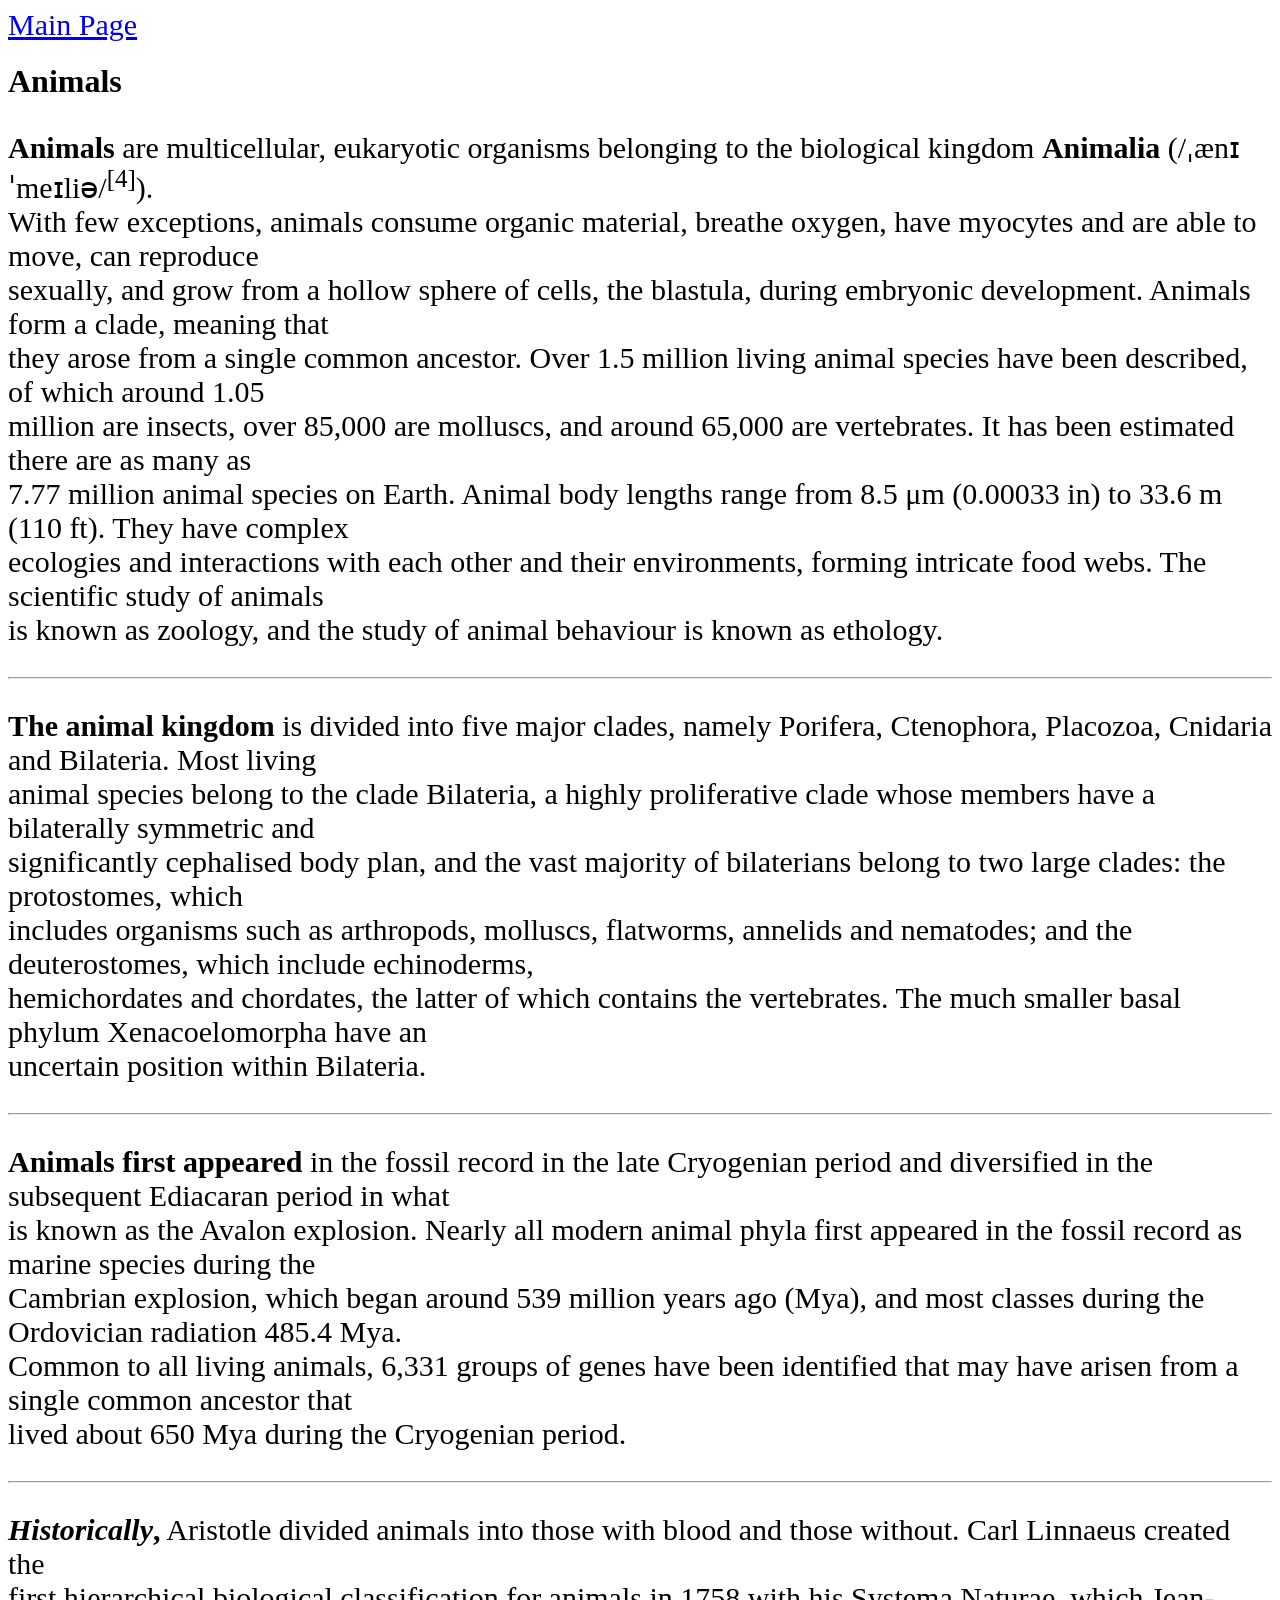
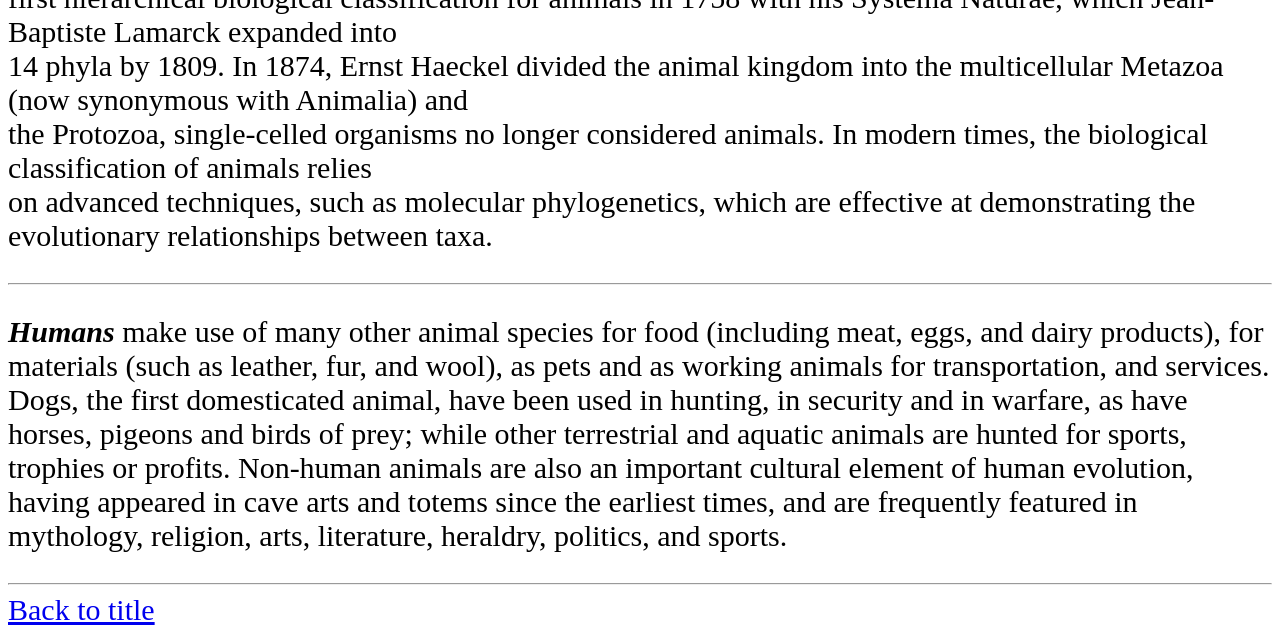
==== hw2/index.html @ e411f5c6 "hw1" ====
<!DOCTYPE html>
<html lang="en" xmlns="http://www.w3.org/1999/html">
<head>
    <meta charset="UTF-8">
    <title>Title</title>
</head>
<body>
<a href="main.html" style="font-size: 30px">Main Page</a>
<h1 id="title">
    Animals
</h1>
<p style="font-size: 30px">
    <strong>Animals</strong> are multicellular, eukaryotic organisms belonging to the biological kingdom <strong>Animalia</strong> (/ˌænɪˈmeɪliə/<sup>[4]</sup>). <br>With few exceptions, animals consume organic material, breathe oxygen, have myocytes and are able to move, can reproduce <br>sexually, and grow from a hollow sphere of cells, the blastula, during embryonic development. Animals form a clade, meaning that <br> they arose from a single common ancestor. Over 1.5 million living animal species have been described, of which around 1.05  <br> million are insects, over 85,000 are molluscs, and around 65,000 are vertebrates. It has been estimated there are as many as <br>7.77 million animal species on Earth. Animal body lengths range from 8.5 μm (0.00033 in) to 33.6 m (110 ft). They have complex <br>ecologies and interactions with each other and their environments, forming intricate food webs. The scientific study of animals <br>is known as zoology, and the study of animal behaviour is known as ethology.
</p>
<hr>
<p style="font-size: 30px">
    <strong>The animal kingdom</strong> is divided into five major clades, namely Porifera, Ctenophora, Placozoa, Cnidaria and Bilateria. Most living <br>animal species belong to the clade Bilateria, a highly proliferative clade whose members have a bilaterally symmetric and <br>significantly cephalised body plan, and the vast majority of bilaterians belong to two large clades: the protostomes, which <br>includes organisms such as arthropods, molluscs, flatworms, annelids and nematodes; and the deuterostomes, which include echinoderms,<br> hemichordates and chordates, the latter of which contains the vertebrates. The much smaller basal phylum Xenacoelomorpha have an <br>uncertain position within Bilateria.
</p>
<hr>
<p style="font-size: 30px">
    <strong>Animals first appeared</strong> in the fossil record in the late Cryogenian period and diversified in the subsequent Ediacaran period in what <br>is known as the Avalon explosion. Nearly all modern animal phyla first appeared in the fossil record as marine species during the <br>Cambrian explosion, which began around 539 million years ago (Mya), and most classes during the Ordovician radiation 485.4 Mya. <br>Common to all living animals, 6,331 groups of genes have been identified that may have arisen from a single common ancestor that <br>lived about 650 Mya during the Cryogenian period.
</p>
<hr>
<p style="font-size: 30px">
    <strong><em>Historically</em>,</strong> Aristotle divided animals into those with blood and those without. Carl Linnaeus created the <br>first hierarchical biological classification for animals in 1758 with his Systema Naturae, which Jean-Baptiste Lamarck expanded into <br>14 phyla by 1809. In 1874, Ernst Haeckel divided the animal kingdom into the multicellular Metazoa (now synonymous with Animalia) and<br> the Protozoa, single-celled organisms no longer considered animals. In modern times, the biological classification of animals relies<br> on advanced techniques, such as molecular phylogenetics, which are effective at demonstrating the evolutionary relationships between taxa.
</p>
<hr>
<p style="font-size: 30px">
    <strong><em>Humans</em></strong> make use of many other animal species for food (including meat, eggs, and dairy products), for materials (such as leather, fur, and wool), as pets and as working animals for transportation, and services. Dogs, the first domesticated animal, have been used in hunting, in security and in warfare, as have horses, pigeons and birds of prey; while other terrestrial and aquatic animals are hunted for sports, trophies or profits. Non-human animals are also an important cultural element of human evolution, having appeared in cave arts and totems since the earliest times, and are frequently featured in mythology, religion, arts, literature, heraldry, politics, and sports.
</p>
<hr>
<a href="#title" style="font-size: 30px">
    Back to title
</a>
</body>
</html>
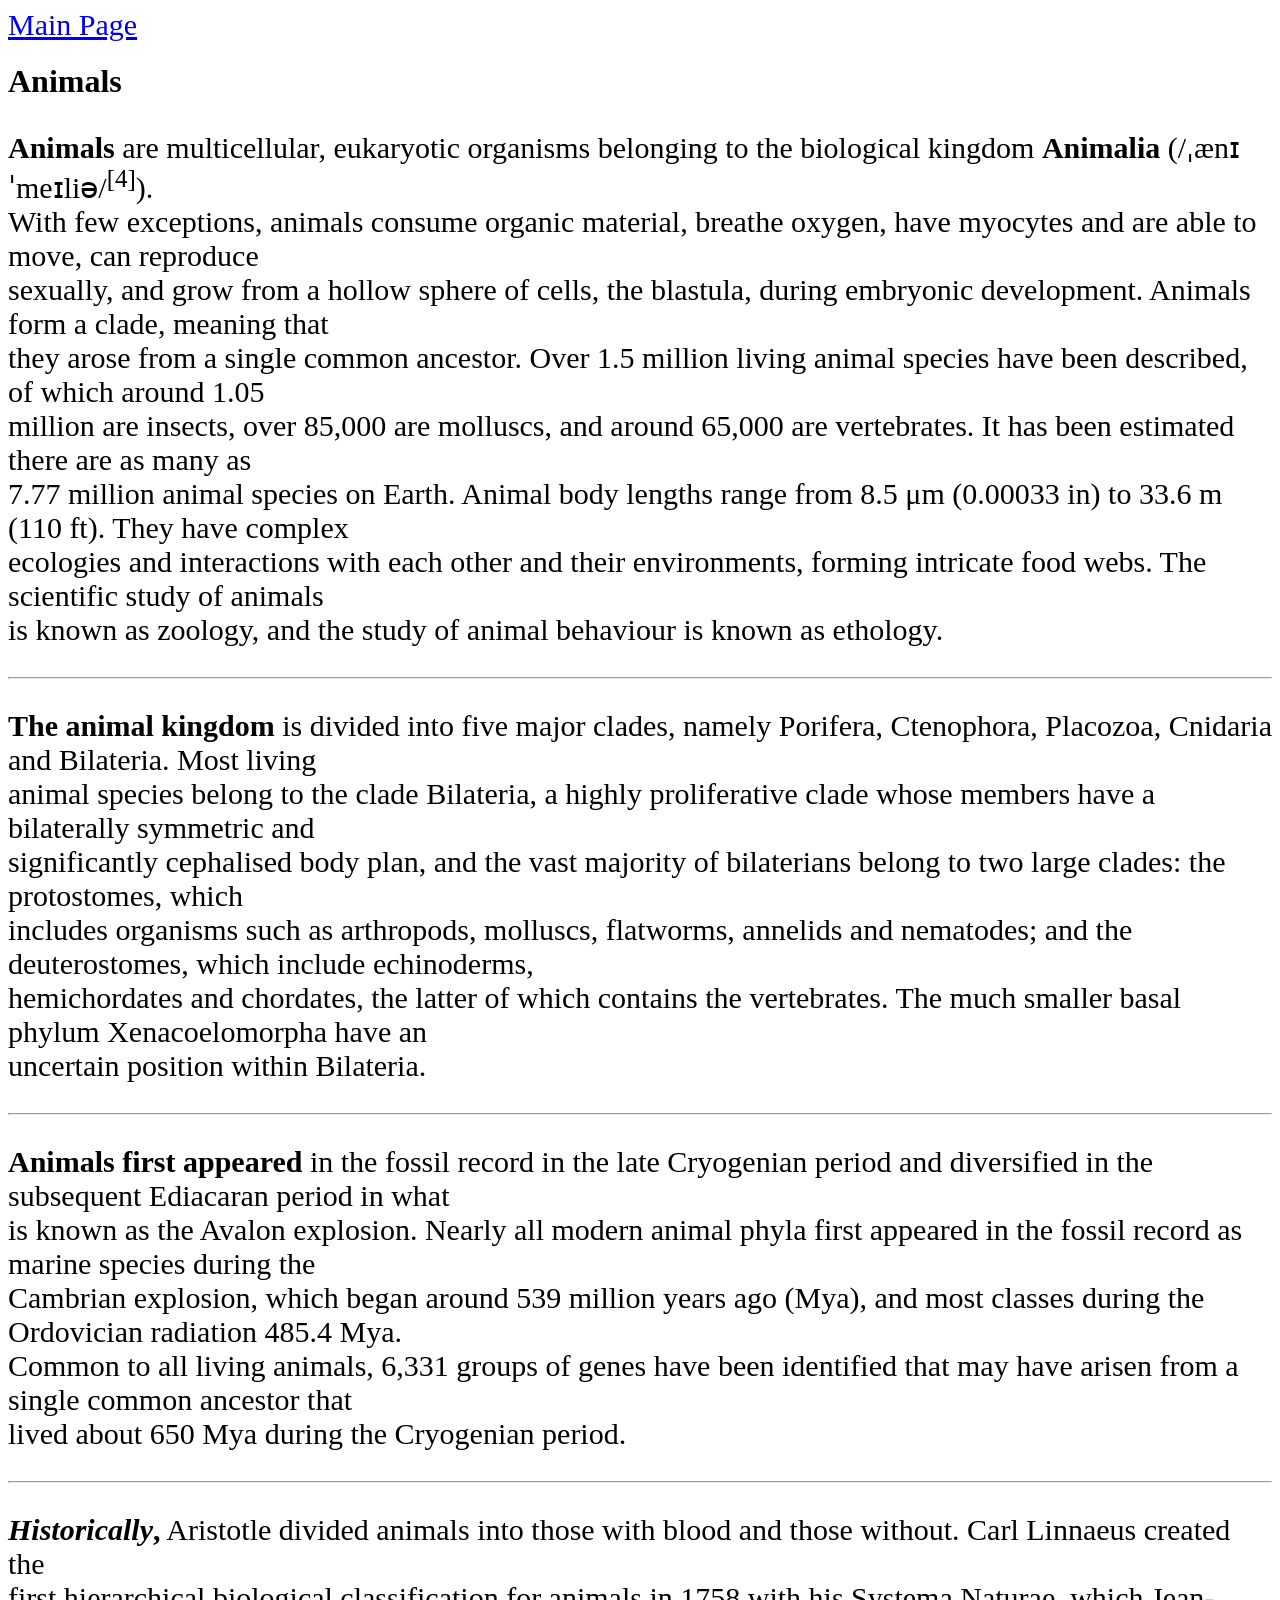
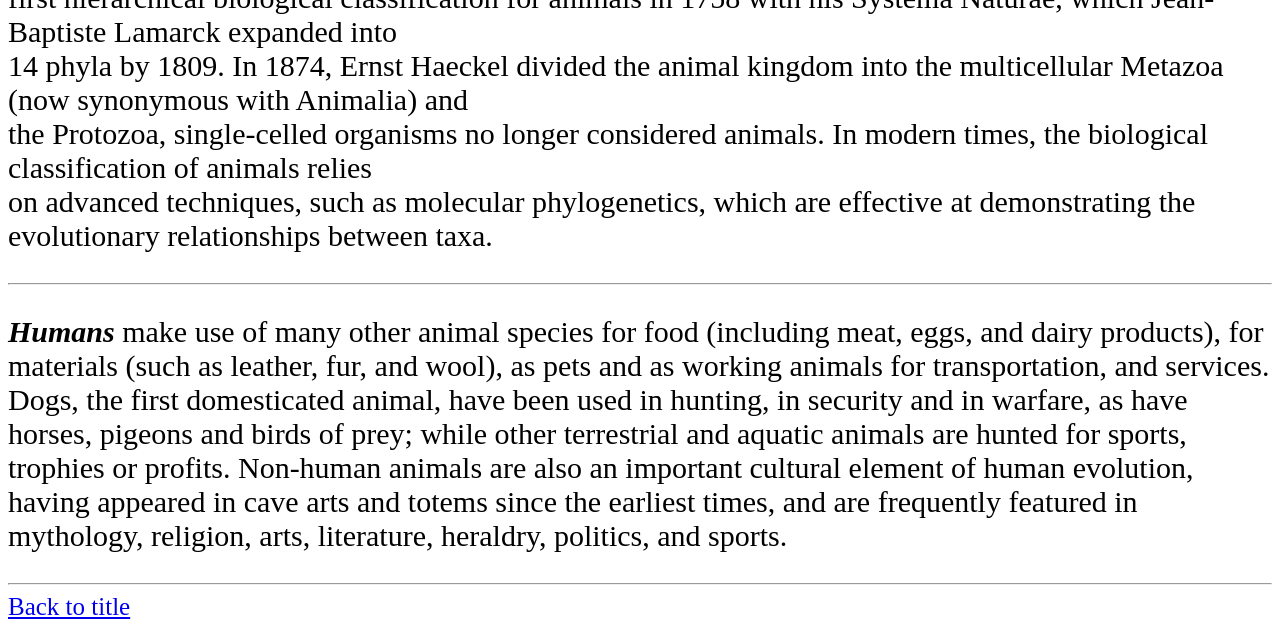
==== commit 897cfabf: "hw2" ====
--- a/hw2/index.html
+++ b/hw2/index.html
@@ -29,7 +29,7 @@
     <strong><em>Humans</em></strong> make use of many other animal species for food (including meat, eggs, and dairy products), for materials (such as leather, fur, and wool), as pets and as working animals for transportation, and services. Dogs, the first domesticated animal, have been used in hunting, in security and in warfare, as have horses, pigeons and birds of prey; while other terrestrial and aquatic animals are hunted for sports, trophies or profits. Non-human animals are also an important cultural element of human evolution, having appeared in cave arts and totems since the earliest times, and are frequently featured in mythology, religion, arts, literature, heraldry, politics, and sports.
 </p>
 <hr>
-<a href="#title" style="font-size: 30px">
+<a href="#title" style="font-size: 25px">
     Back to title
 </a>
 </body>
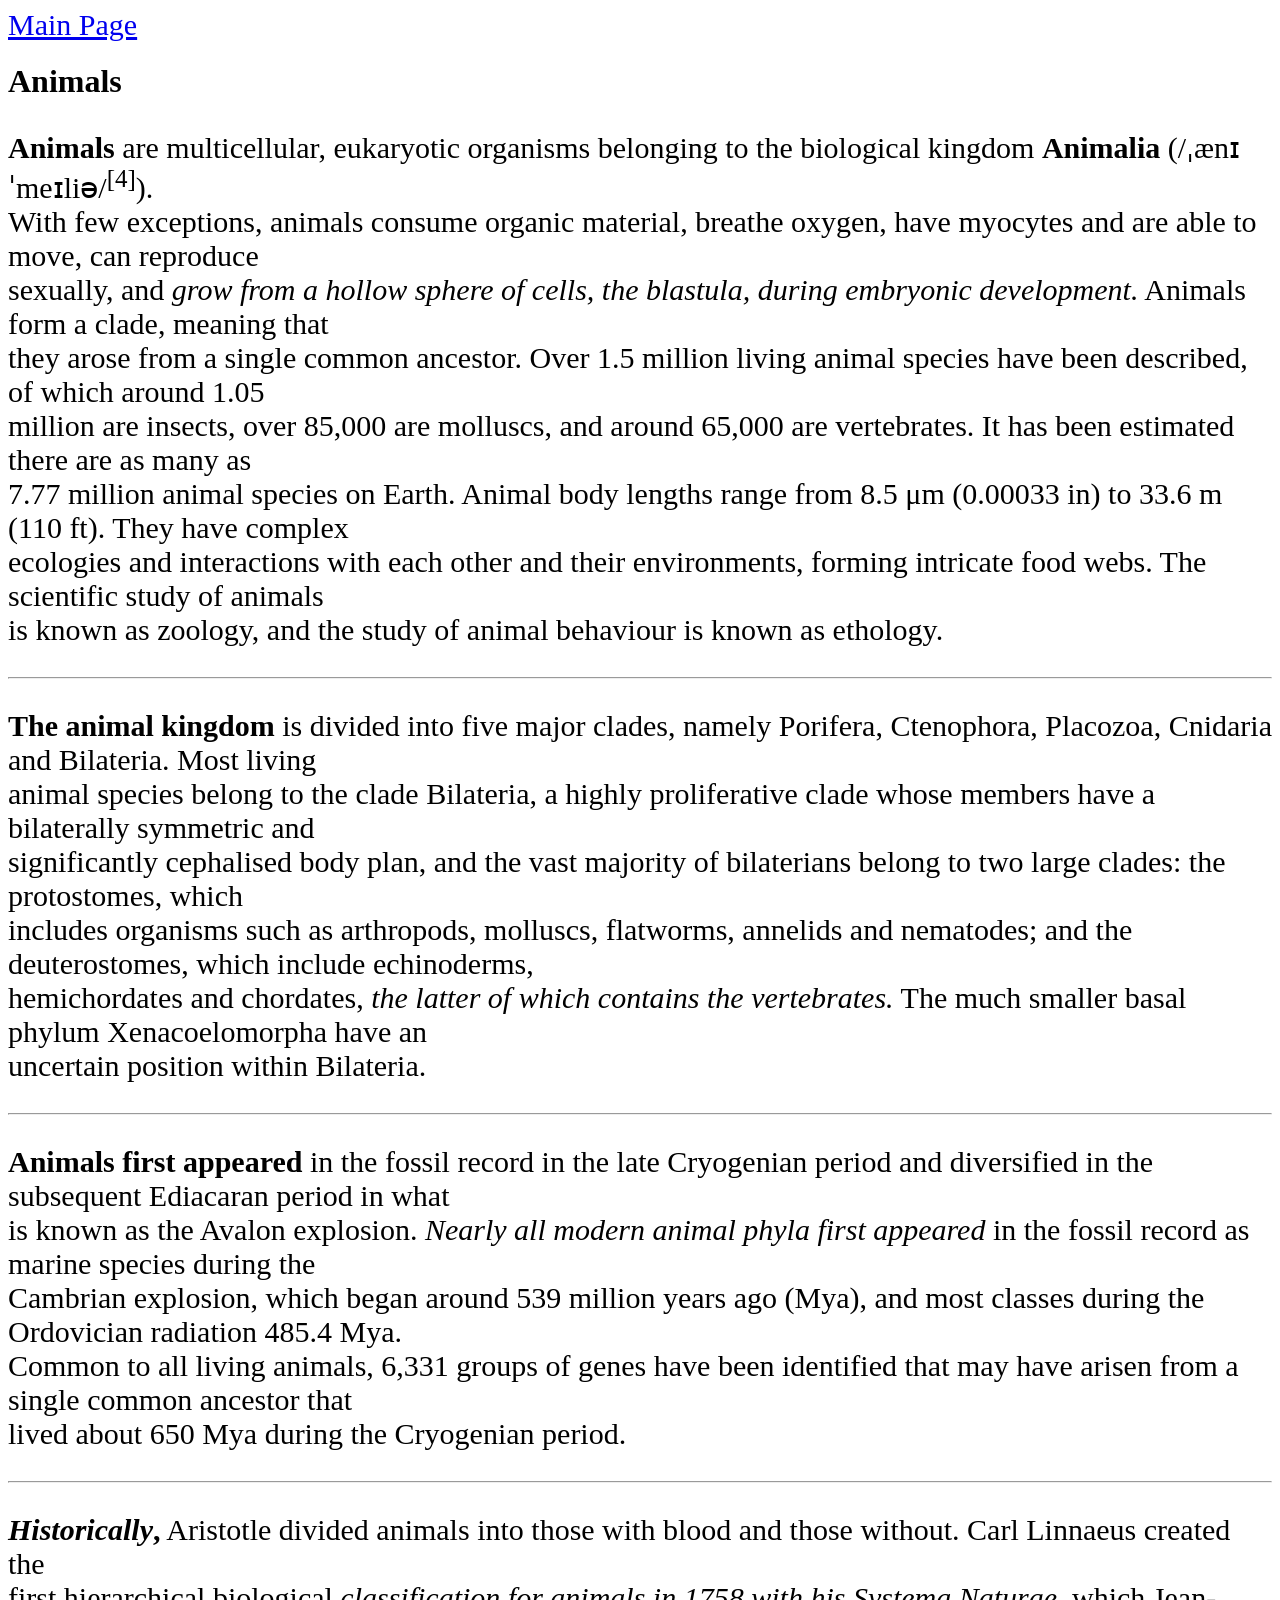
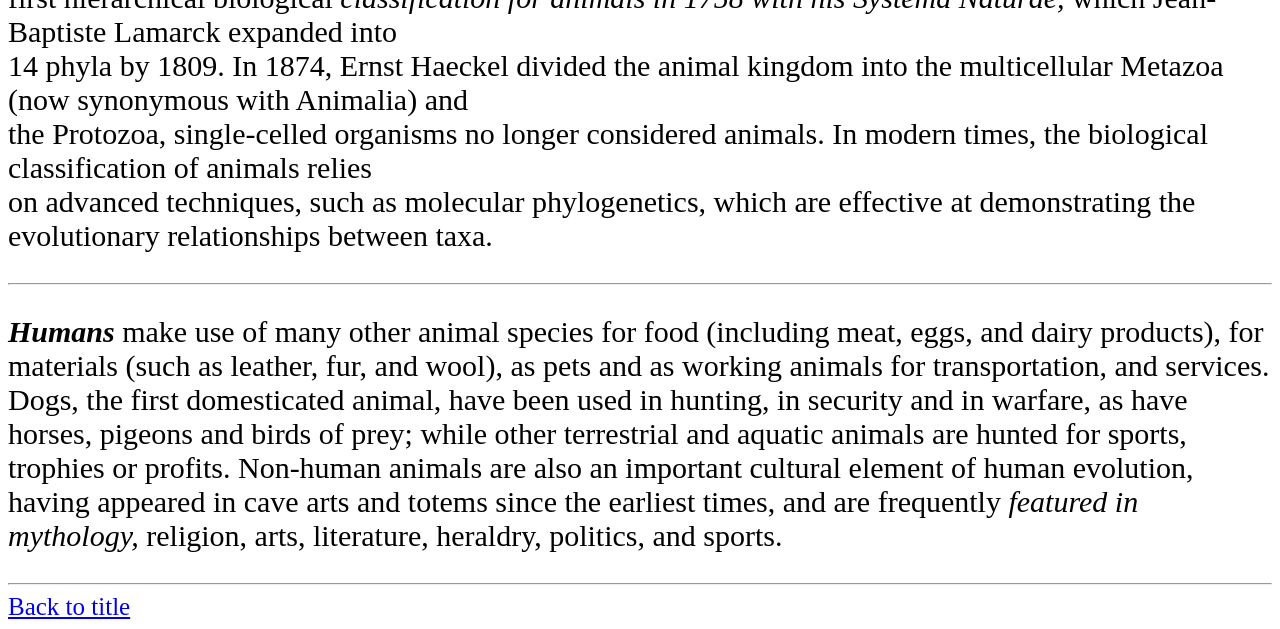
==== commit 23cebb1a: "hw2" ====
--- a/hw2/index.html
+++ b/hw2/index.html
@@ -10,23 +10,23 @@
     Animals
 </h1>
 <p style="font-size: 30px">
-    <strong>Animals</strong> are multicellular, eukaryotic organisms belonging to the biological kingdom <strong>Animalia</strong> (/ˌænɪˈmeɪliə/<sup>[4]</sup>). <br>With few exceptions, animals consume organic material, breathe oxygen, have myocytes and are able to move, can reproduce <br>sexually, and grow from a hollow sphere of cells, the blastula, during embryonic development. Animals form a clade, meaning that <br> they arose from a single common ancestor. Over 1.5 million living animal species have been described, of which around 1.05  <br> million are insects, over 85,000 are molluscs, and around 65,000 are vertebrates. It has been estimated there are as many as <br>7.77 million animal species on Earth. Animal body lengths range from 8.5 μm (0.00033 in) to 33.6 m (110 ft). They have complex <br>ecologies and interactions with each other and their environments, forming intricate food webs. The scientific study of animals <br>is known as zoology, and the study of animal behaviour is known as ethology.
+    <strong>Animals</strong> are multicellular, eukaryotic organisms belonging to the biological kingdom <strong>Animalia</strong> (/ˌænɪˈmeɪliə/<sup>[4]</sup>). <br>With few exceptions, animals consume organic material, breathe oxygen, have myocytes and are able to move, can reproduce <br>sexually, and <em>grow from a hollow sphere of cells, the blastula, during embryonic development.</em> Animals form a clade, meaning that <br> they arose from a single common ancestor. Over 1.5 million living animal species have been described, of which around 1.05  <br> million are insects, over 85,000 are molluscs, and around 65,000 are vertebrates. It has been estimated there are as many as <br>7.77 million animal species on Earth. Animal body lengths range from 8.5 μm (0.00033 in) to 33.6 m (110 ft). They have complex <br>ecologies and interactions with each other and their environments, forming intricate food webs. The scientific study of animals <br>is known as zoology, and the study of animal behaviour is known as ethology.
 </p>
 <hr>
 <p style="font-size: 30px">
-    <strong>The animal kingdom</strong> is divided into five major clades, namely Porifera, Ctenophora, Placozoa, Cnidaria and Bilateria. Most living <br>animal species belong to the clade Bilateria, a highly proliferative clade whose members have a bilaterally symmetric and <br>significantly cephalised body plan, and the vast majority of bilaterians belong to two large clades: the protostomes, which <br>includes organisms such as arthropods, molluscs, flatworms, annelids and nematodes; and the deuterostomes, which include echinoderms,<br> hemichordates and chordates, the latter of which contains the vertebrates. The much smaller basal phylum Xenacoelomorpha have an <br>uncertain position within Bilateria.
+    <strong>The animal kingdom</strong> is divided into five major clades, namely Porifera, Ctenophora, Placozoa, Cnidaria and Bilateria. Most living <br>animal species belong to the clade Bilateria, a highly proliferative clade whose members have a bilaterally symmetric and <br>significantly cephalised body plan, and the vast majority of bilaterians belong to two large clades: the protostomes, which <br>includes organisms such as arthropods, molluscs, flatworms, annelids and nematodes; and the deuterostomes, which include echinoderms,<br> hemichordates and chordates, <em>the latter of which contains the vertebrates.</em> The much smaller basal phylum Xenacoelomorpha have an <br>uncertain position within Bilateria.
 </p>
 <hr>
 <p style="font-size: 30px">
-    <strong>Animals first appeared</strong> in the fossil record in the late Cryogenian period and diversified in the subsequent Ediacaran period in what <br>is known as the Avalon explosion. Nearly all modern animal phyla first appeared in the fossil record as marine species during the <br>Cambrian explosion, which began around 539 million years ago (Mya), and most classes during the Ordovician radiation 485.4 Mya. <br>Common to all living animals, 6,331 groups of genes have been identified that may have arisen from a single common ancestor that <br>lived about 650 Mya during the Cryogenian period.
+    <strong>Animals first appeared</strong> in the fossil record in the late Cryogenian period and diversified in the subsequent Ediacaran period in what <br>is known as the Avalon explosion. <em>Nearly all modern animal phyla first appeared</em> in the fossil record as marine species during the <br>Cambrian explosion, which began around 539 million years ago (Mya), and most classes during the Ordovician radiation 485.4 Mya. <br>Common to all living animals, 6,331 groups of genes have been identified that may have arisen from a single common ancestor that <br>lived about 650 Mya during the Cryogenian period.
 </p>
 <hr>
 <p style="font-size: 30px">
-    <strong><em>Historically</em>,</strong> Aristotle divided animals into those with blood and those without. Carl Linnaeus created the <br>first hierarchical biological classification for animals in 1758 with his Systema Naturae, which Jean-Baptiste Lamarck expanded into <br>14 phyla by 1809. In 1874, Ernst Haeckel divided the animal kingdom into the multicellular Metazoa (now synonymous with Animalia) and<br> the Protozoa, single-celled organisms no longer considered animals. In modern times, the biological classification of animals relies<br> on advanced techniques, such as molecular phylogenetics, which are effective at demonstrating the evolutionary relationships between taxa.
+    <strong><em>Historically</em>,</strong> Aristotle divided animals into those with blood and those without. Carl Linnaeus created the <br>first hierarchical biological <em>classification for animals in 1758 with his Systema Naturae,</em> which Jean-Baptiste Lamarck expanded into <br>14 phyla by 1809. In 1874, Ernst Haeckel divided the animal kingdom into the multicellular Metazoa (now synonymous with Animalia) and<br> the Protozoa, single-celled organisms no longer considered animals. In modern times, the biological classification of animals relies<br> on advanced techniques, such as molecular phylogenetics, which are effective at demonstrating the evolutionary relationships between taxa.
 </p>
 <hr>
 <p style="font-size: 30px">
-    <strong><em>Humans</em></strong> make use of many other animal species for food (including meat, eggs, and dairy products), for materials (such as leather, fur, and wool), as pets and as working animals for transportation, and services. Dogs, the first domesticated animal, have been used in hunting, in security and in warfare, as have horses, pigeons and birds of prey; while other terrestrial and aquatic animals are hunted for sports, trophies or profits. Non-human animals are also an important cultural element of human evolution, having appeared in cave arts and totems since the earliest times, and are frequently featured in mythology, religion, arts, literature, heraldry, politics, and sports.
+    <strong><em>Humans</em></strong> make use of many other animal species for food (including meat, eggs, and dairy products), for materials (such as leather, fur, and wool), as pets and as working animals for transportation, and services. Dogs, the first domesticated animal, have been used in hunting, in security and in warfare, as have horses, pigeons and birds of prey; while other terrestrial and aquatic animals are hunted for sports, trophies or profits. Non-human animals are also an important cultural element of human evolution, having appeared in cave arts and totems since the earliest times, and are frequently <em>featured in mythology,</em> religion, arts, literature, heraldry, politics, and sports.
 </p>
 <hr>
 <a href="#title" style="font-size: 25px">
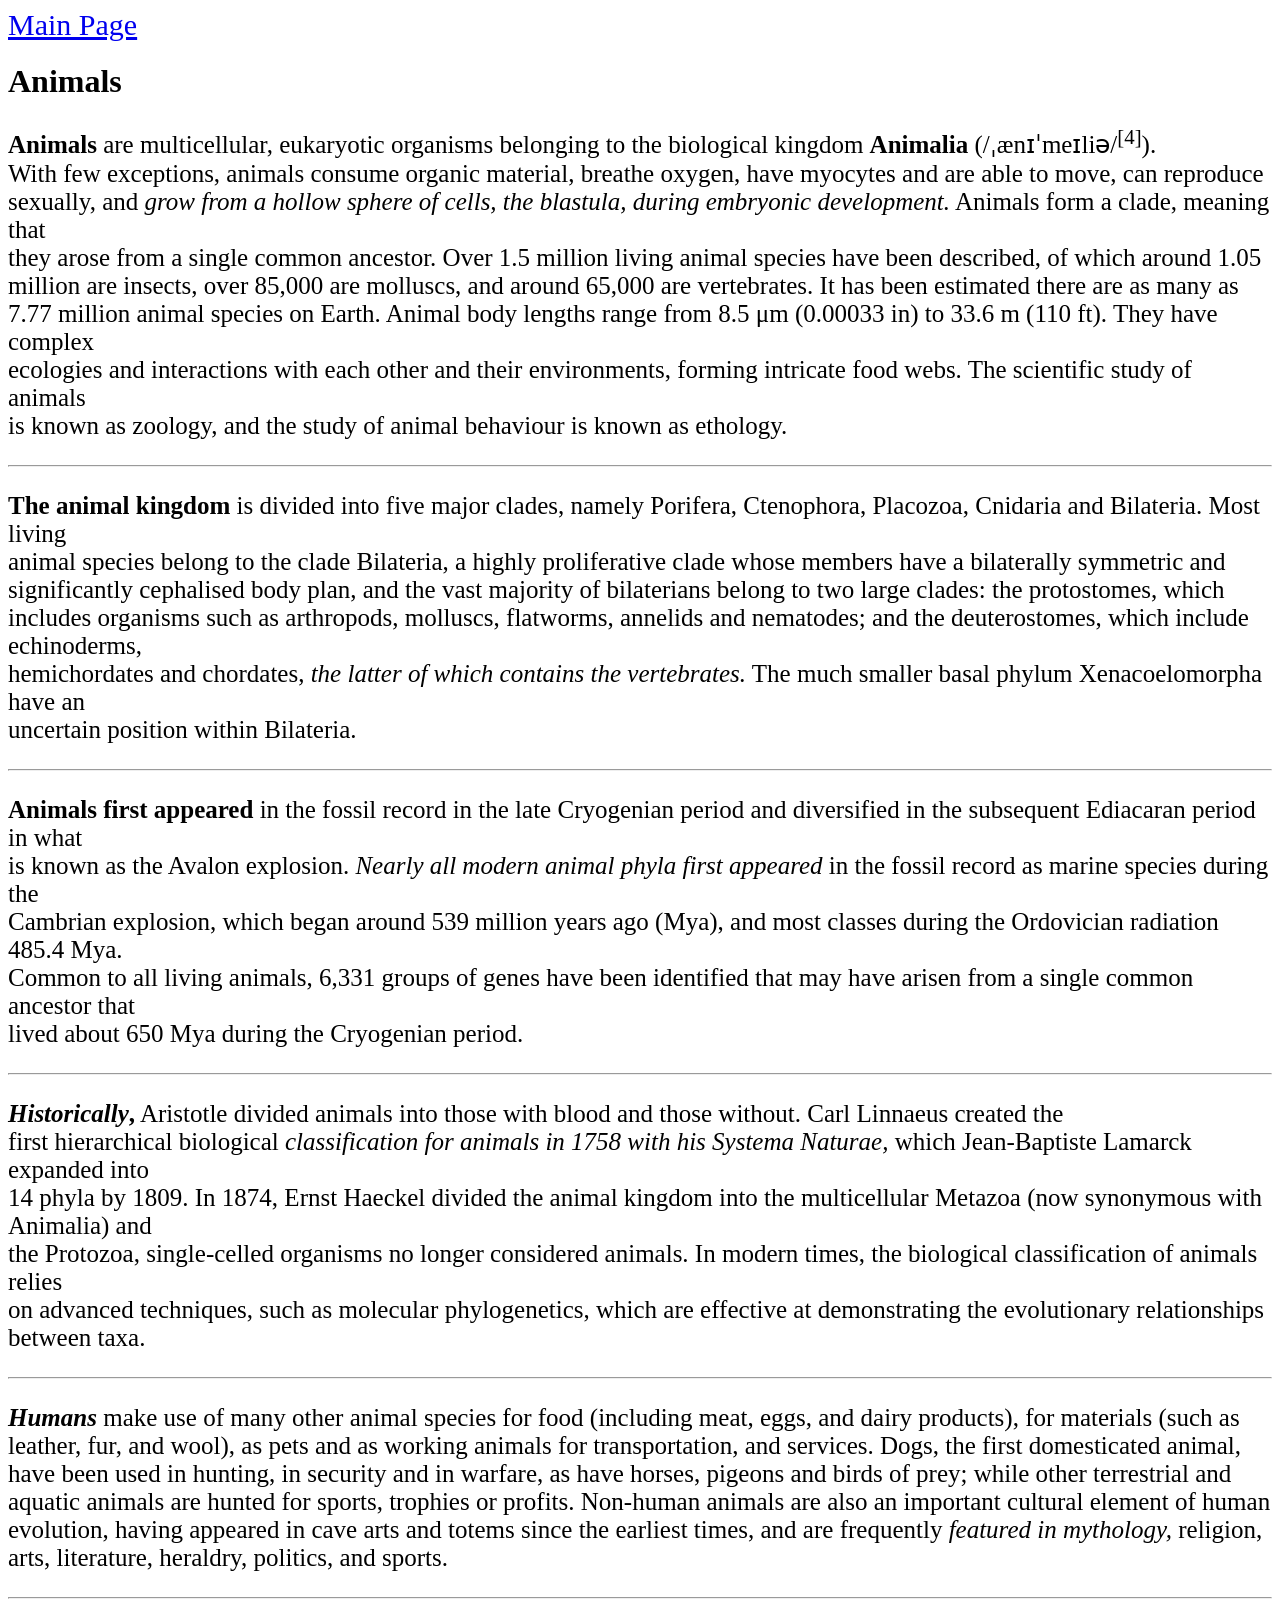
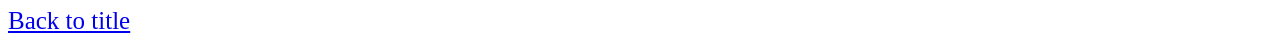
==== commit 35ef8a56: "hw2" ====
--- a/hw2/index.html
+++ b/hw2/index.html
@@ -5,27 +5,27 @@
     <title>Title</title>
 </head>
 <body>
-<a href="main.html" style="font-size: 30px">Main Page</a>
+<a href="main.html" style="font-size: 30px" target="_blank">Main Page</a>
 <h1 id="title">
     Animals
 </h1>
-<p style="font-size: 30px">
+<p style="font-size: 25px">
     <strong>Animals</strong> are multicellular, eukaryotic organisms belonging to the biological kingdom <strong>Animalia</strong> (/ˌænɪˈmeɪliə/<sup>[4]</sup>). <br>With few exceptions, animals consume organic material, breathe oxygen, have myocytes and are able to move, can reproduce <br>sexually, and <em>grow from a hollow sphere of cells, the blastula, during embryonic development.</em> Animals form a clade, meaning that <br> they arose from a single common ancestor. Over 1.5 million living animal species have been described, of which around 1.05  <br> million are insects, over 85,000 are molluscs, and around 65,000 are vertebrates. It has been estimated there are as many as <br>7.77 million animal species on Earth. Animal body lengths range from 8.5 μm (0.00033 in) to 33.6 m (110 ft). They have complex <br>ecologies and interactions with each other and their environments, forming intricate food webs. The scientific study of animals <br>is known as zoology, and the study of animal behaviour is known as ethology.
 </p>
 <hr>
-<p style="font-size: 30px">
+<p style="font-size: 25px">
     <strong>The animal kingdom</strong> is divided into five major clades, namely Porifera, Ctenophora, Placozoa, Cnidaria and Bilateria. Most living <br>animal species belong to the clade Bilateria, a highly proliferative clade whose members have a bilaterally symmetric and <br>significantly cephalised body plan, and the vast majority of bilaterians belong to two large clades: the protostomes, which <br>includes organisms such as arthropods, molluscs, flatworms, annelids and nematodes; and the deuterostomes, which include echinoderms,<br> hemichordates and chordates, <em>the latter of which contains the vertebrates.</em> The much smaller basal phylum Xenacoelomorpha have an <br>uncertain position within Bilateria.
 </p>
 <hr>
-<p style="font-size: 30px">
+<p style="font-size: 25px">
     <strong>Animals first appeared</strong> in the fossil record in the late Cryogenian period and diversified in the subsequent Ediacaran period in what <br>is known as the Avalon explosion. <em>Nearly all modern animal phyla first appeared</em> in the fossil record as marine species during the <br>Cambrian explosion, which began around 539 million years ago (Mya), and most classes during the Ordovician radiation 485.4 Mya. <br>Common to all living animals, 6,331 groups of genes have been identified that may have arisen from a single common ancestor that <br>lived about 650 Mya during the Cryogenian period.
 </p>
 <hr>
-<p style="font-size: 30px">
+<p style="font-size: 25px">
     <strong><em>Historically</em>,</strong> Aristotle divided animals into those with blood and those without. Carl Linnaeus created the <br>first hierarchical biological <em>classification for animals in 1758 with his Systema Naturae,</em> which Jean-Baptiste Lamarck expanded into <br>14 phyla by 1809. In 1874, Ernst Haeckel divided the animal kingdom into the multicellular Metazoa (now synonymous with Animalia) and<br> the Protozoa, single-celled organisms no longer considered animals. In modern times, the biological classification of animals relies<br> on advanced techniques, such as molecular phylogenetics, which are effective at demonstrating the evolutionary relationships between taxa.
 </p>
 <hr>
-<p style="font-size: 30px">
+<p style="font-size: 25px">
     <strong><em>Humans</em></strong> make use of many other animal species for food (including meat, eggs, and dairy products), for materials (such as leather, fur, and wool), as pets and as working animals for transportation, and services. Dogs, the first domesticated animal, have been used in hunting, in security and in warfare, as have horses, pigeons and birds of prey; while other terrestrial and aquatic animals are hunted for sports, trophies or profits. Non-human animals are also an important cultural element of human evolution, having appeared in cave arts and totems since the earliest times, and are frequently <em>featured in mythology,</em> religion, arts, literature, heraldry, politics, and sports.
 </p>
 <hr>
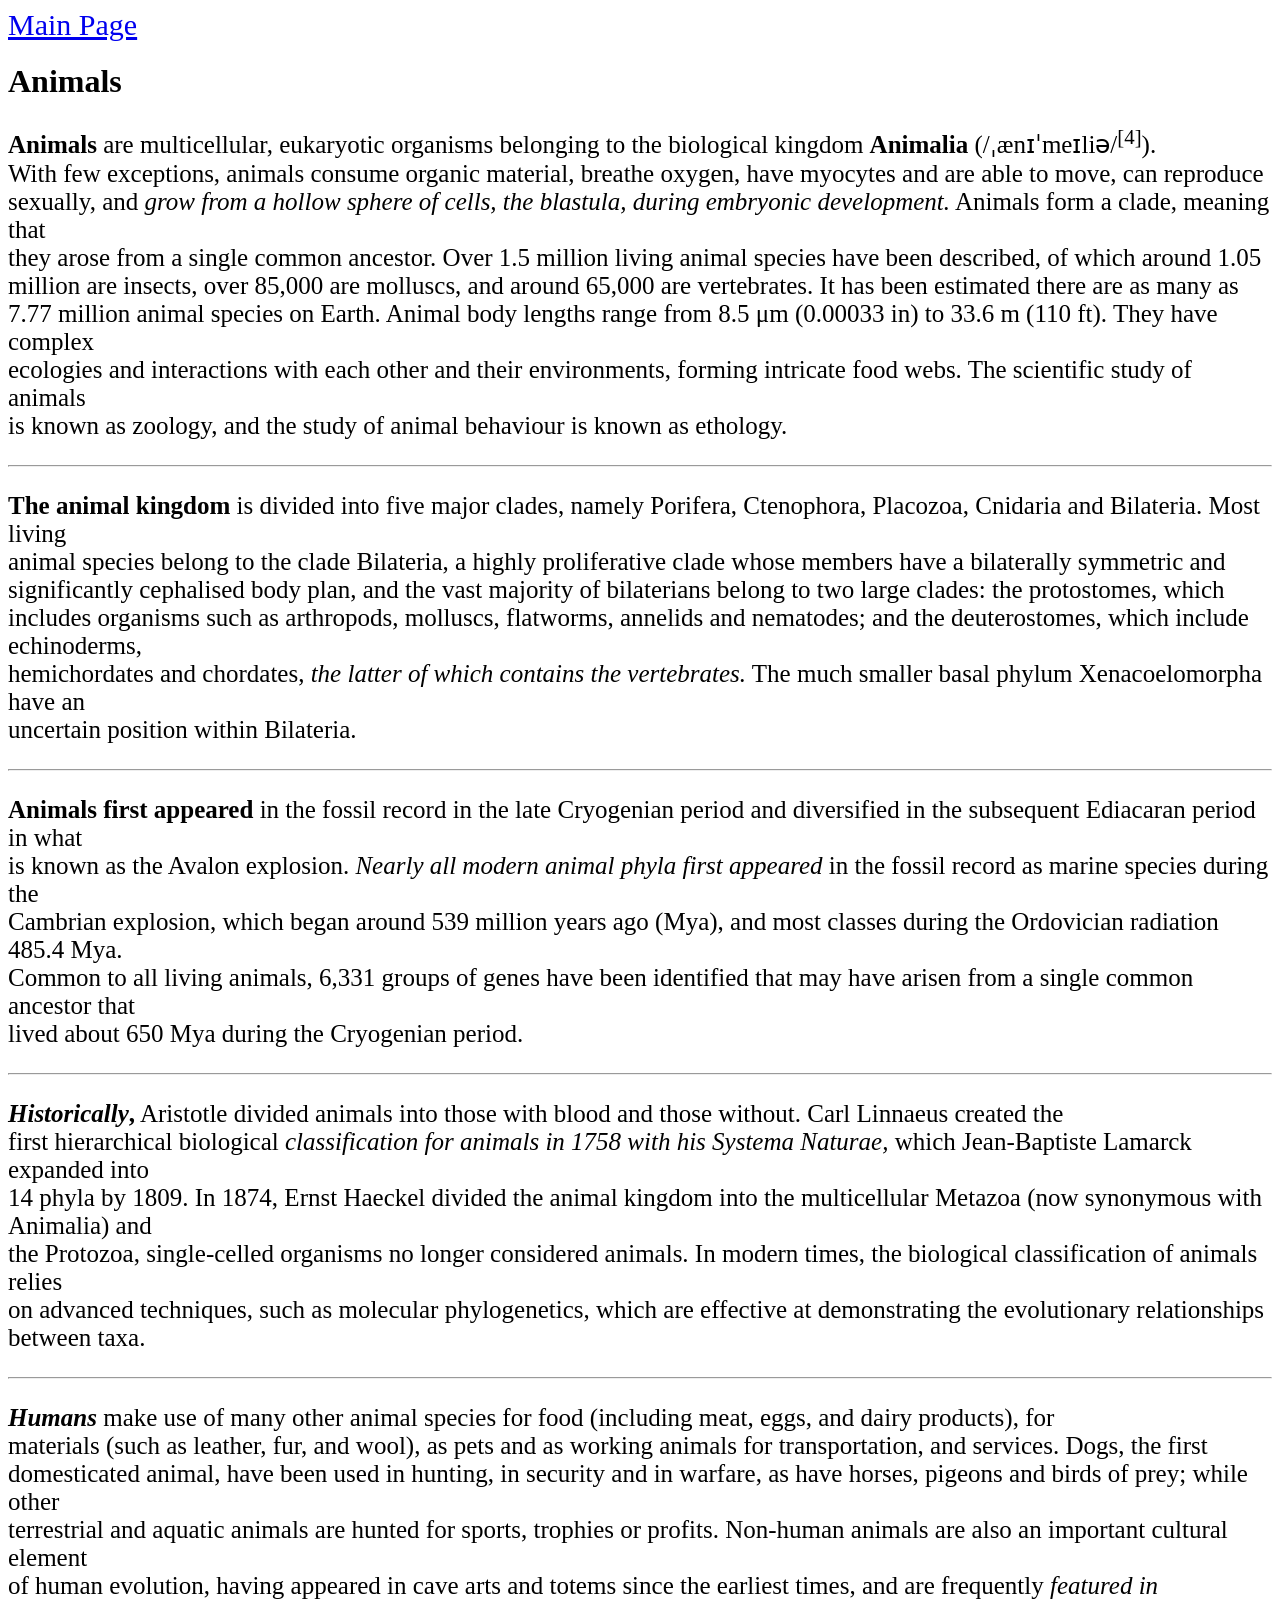
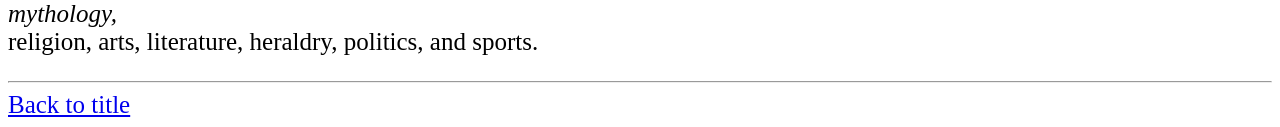
==== commit 5575205f: "hw2" ====
--- a/hw2/index.html
+++ b/hw2/index.html
@@ -26,7 +26,7 @@
 </p>
 <hr>
 <p style="font-size: 25px">
-    <strong><em>Humans</em></strong> make use of many other animal species for food (including meat, eggs, and dairy products), for materials (such as leather, fur, and wool), as pets and as working animals for transportation, and services. Dogs, the first domesticated animal, have been used in hunting, in security and in warfare, as have horses, pigeons and birds of prey; while other terrestrial and aquatic animals are hunted for sports, trophies or profits. Non-human animals are also an important cultural element of human evolution, having appeared in cave arts and totems since the earliest times, and are frequently <em>featured in mythology,</em> religion, arts, literature, heraldry, politics, and sports.
+    <strong><em>Humans</em></strong> make use of many other animal species for food (including meat, eggs, and dairy products), for <br>materials (such as leather, fur, and wool), as pets and as working animals for transportation, and services. Dogs, the first <br>domesticated animal, have been used in hunting, in security and in warfare, as have horses, pigeons and birds of prey; while other <br>terrestrial and aquatic animals are hunted for sports, trophies or profits. Non-human animals are also an important cultural element <br>of human evolution, having appeared in cave arts and totems since the earliest times, and are frequently <em>featured in mythology,<br></em> religion, arts, literature, heraldry, politics, and sports.
 </p>
 <hr>
 <a href="#title" style="font-size: 25px">
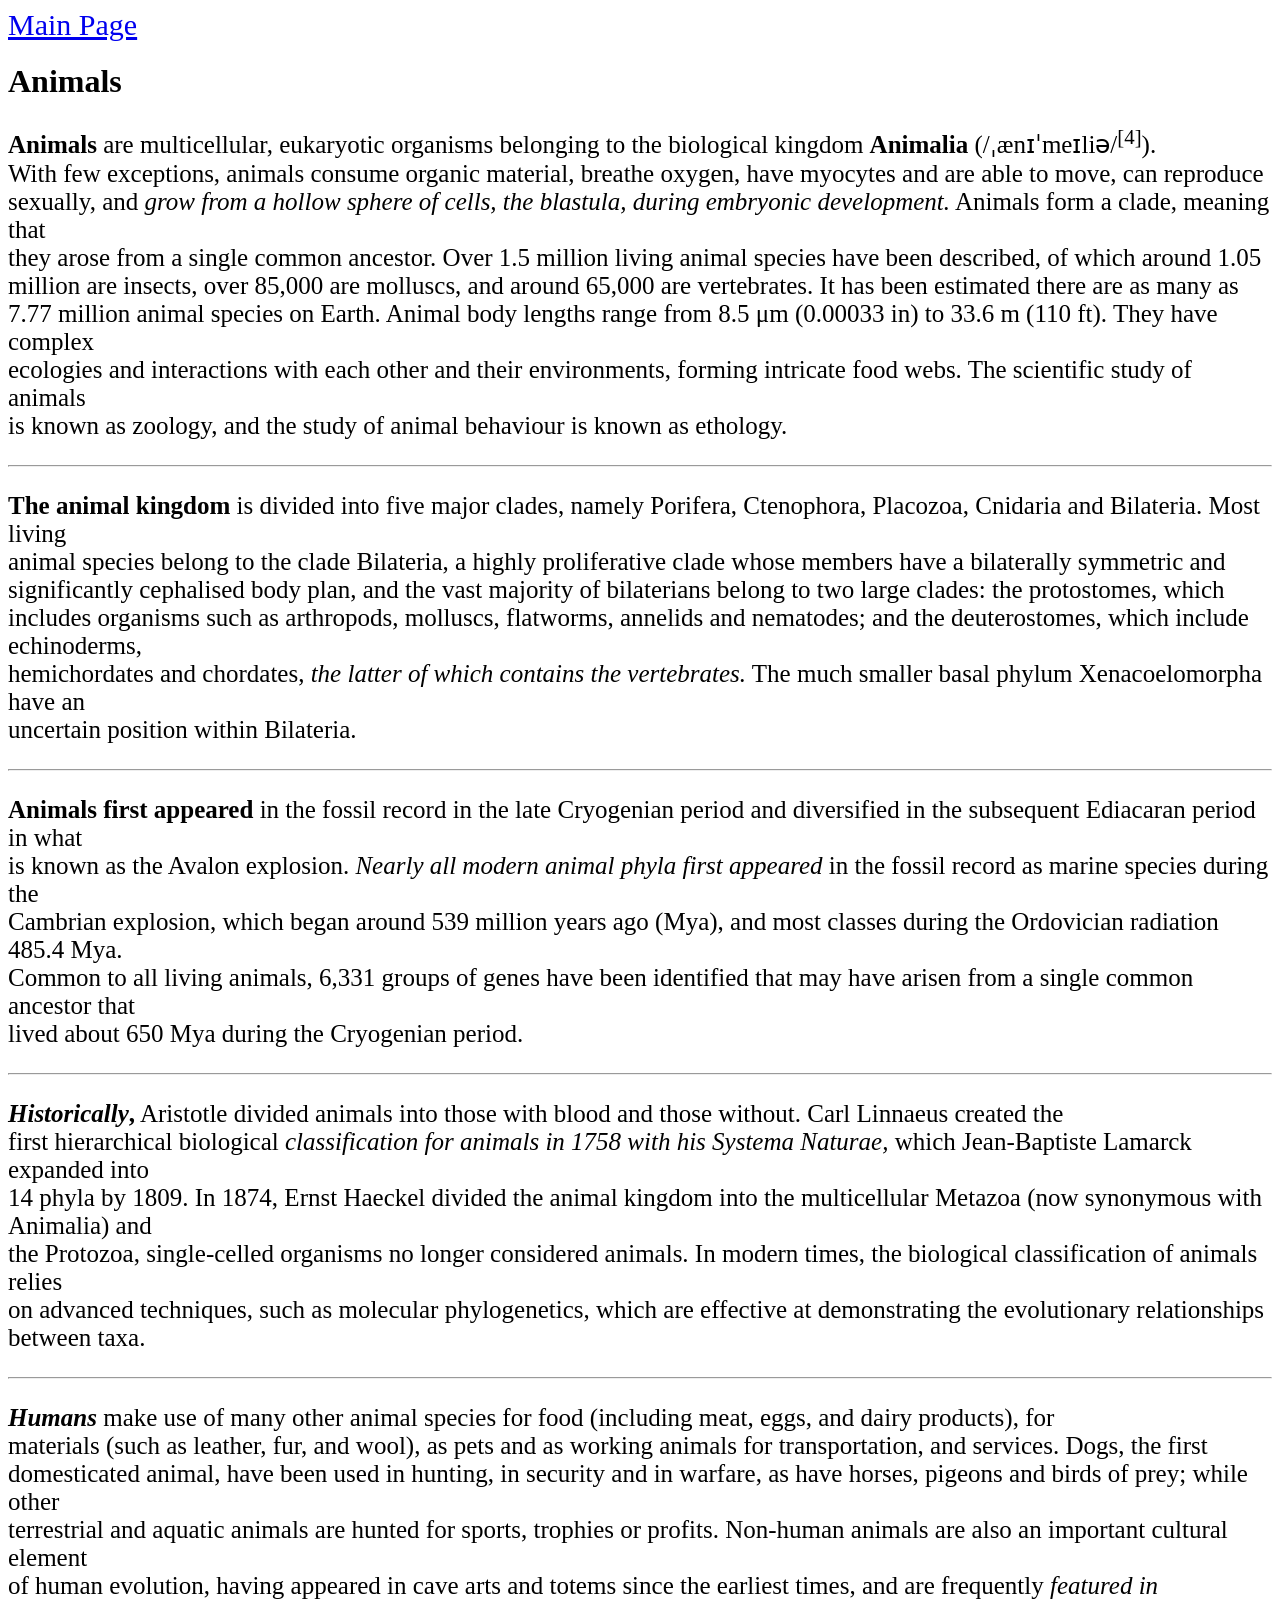
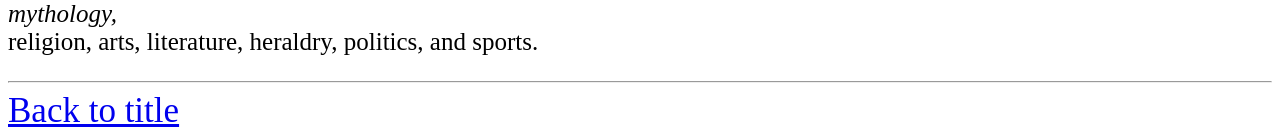
==== commit f6ac03ca: "hw2" ====
--- a/hw2/index.html
+++ b/hw2/index.html
@@ -29,7 +29,7 @@
     <strong><em>Humans</em></strong> make use of many other animal species for food (including meat, eggs, and dairy products), for <br>materials (such as leather, fur, and wool), as pets and as working animals for transportation, and services. Dogs, the first <br>domesticated animal, have been used in hunting, in security and in warfare, as have horses, pigeons and birds of prey; while other <br>terrestrial and aquatic animals are hunted for sports, trophies or profits. Non-human animals are also an important cultural element <br>of human evolution, having appeared in cave arts and totems since the earliest times, and are frequently <em>featured in mythology,<br></em> religion, arts, literature, heraldry, politics, and sports.
 </p>
 <hr>
-<a href="#title" style="font-size: 25px">
+<a href="#title" style="font-size: 35px">
     Back to title
 </a>
 </body>
